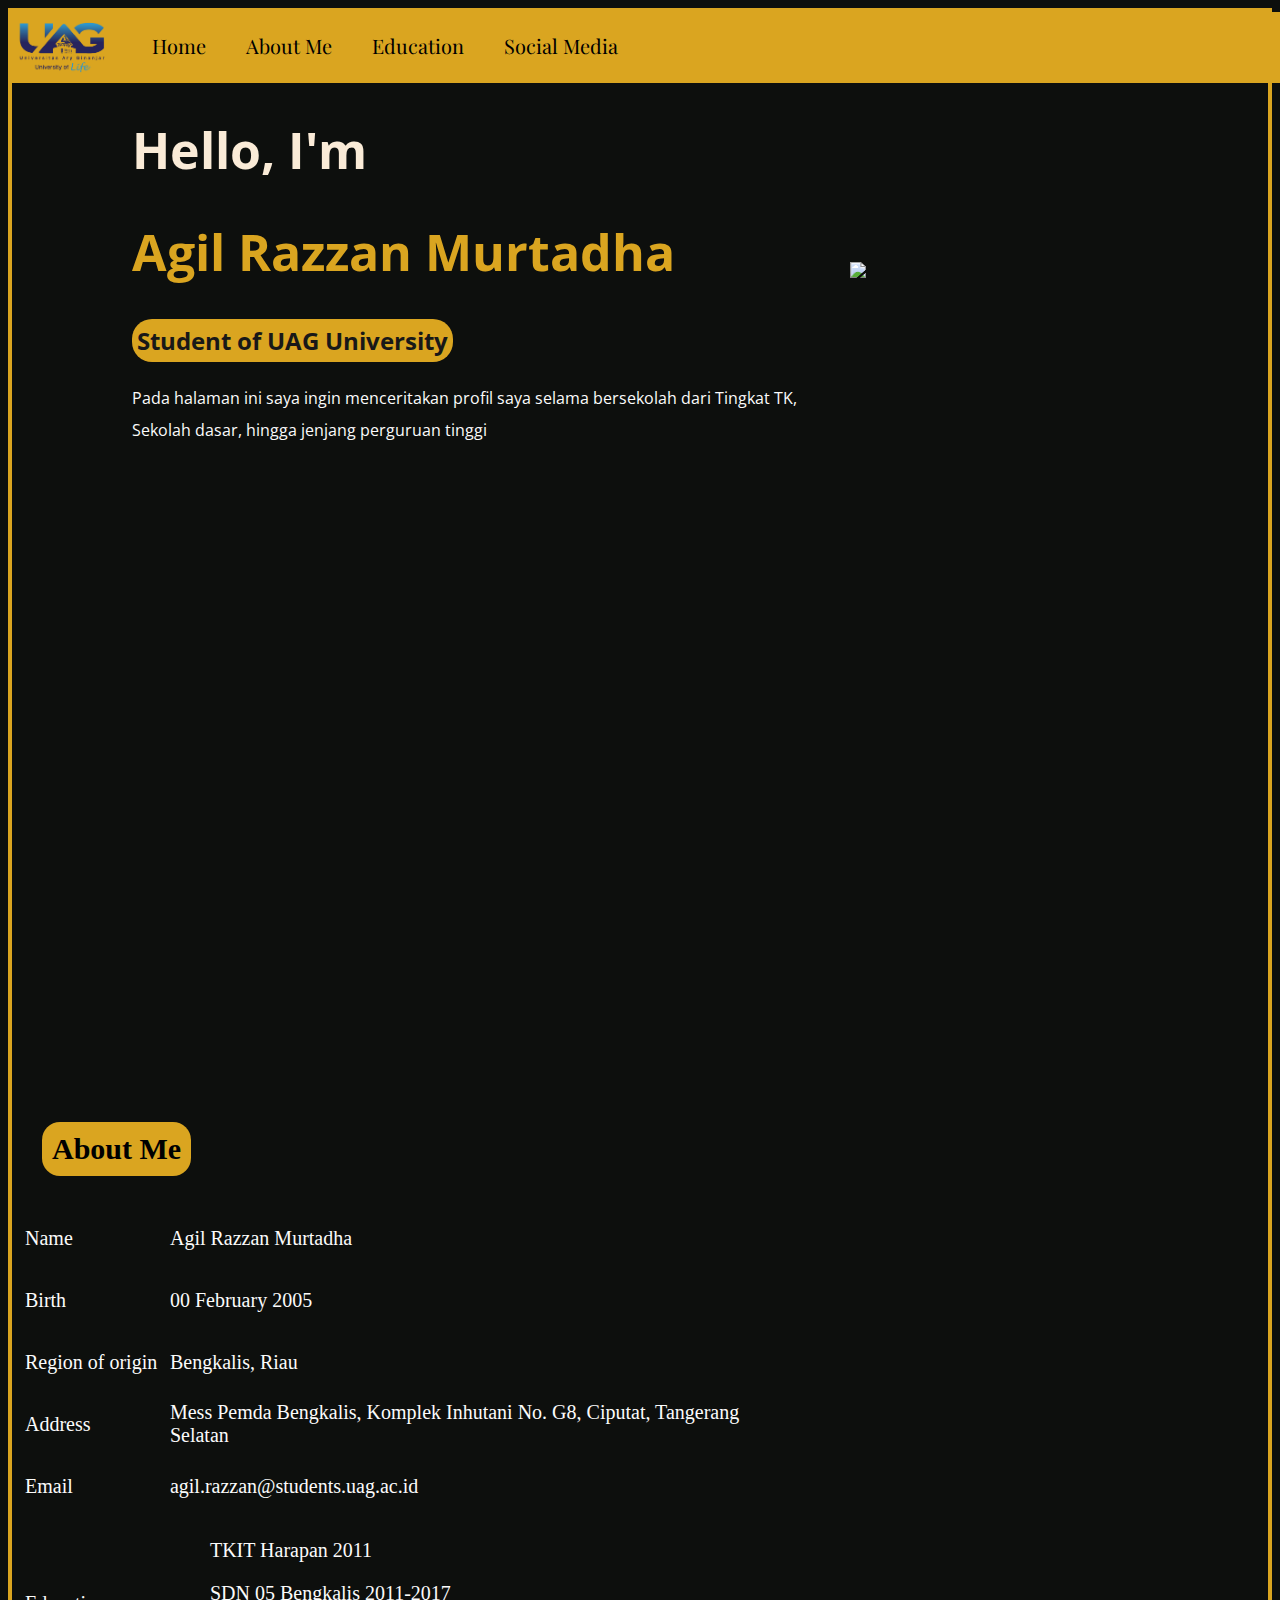
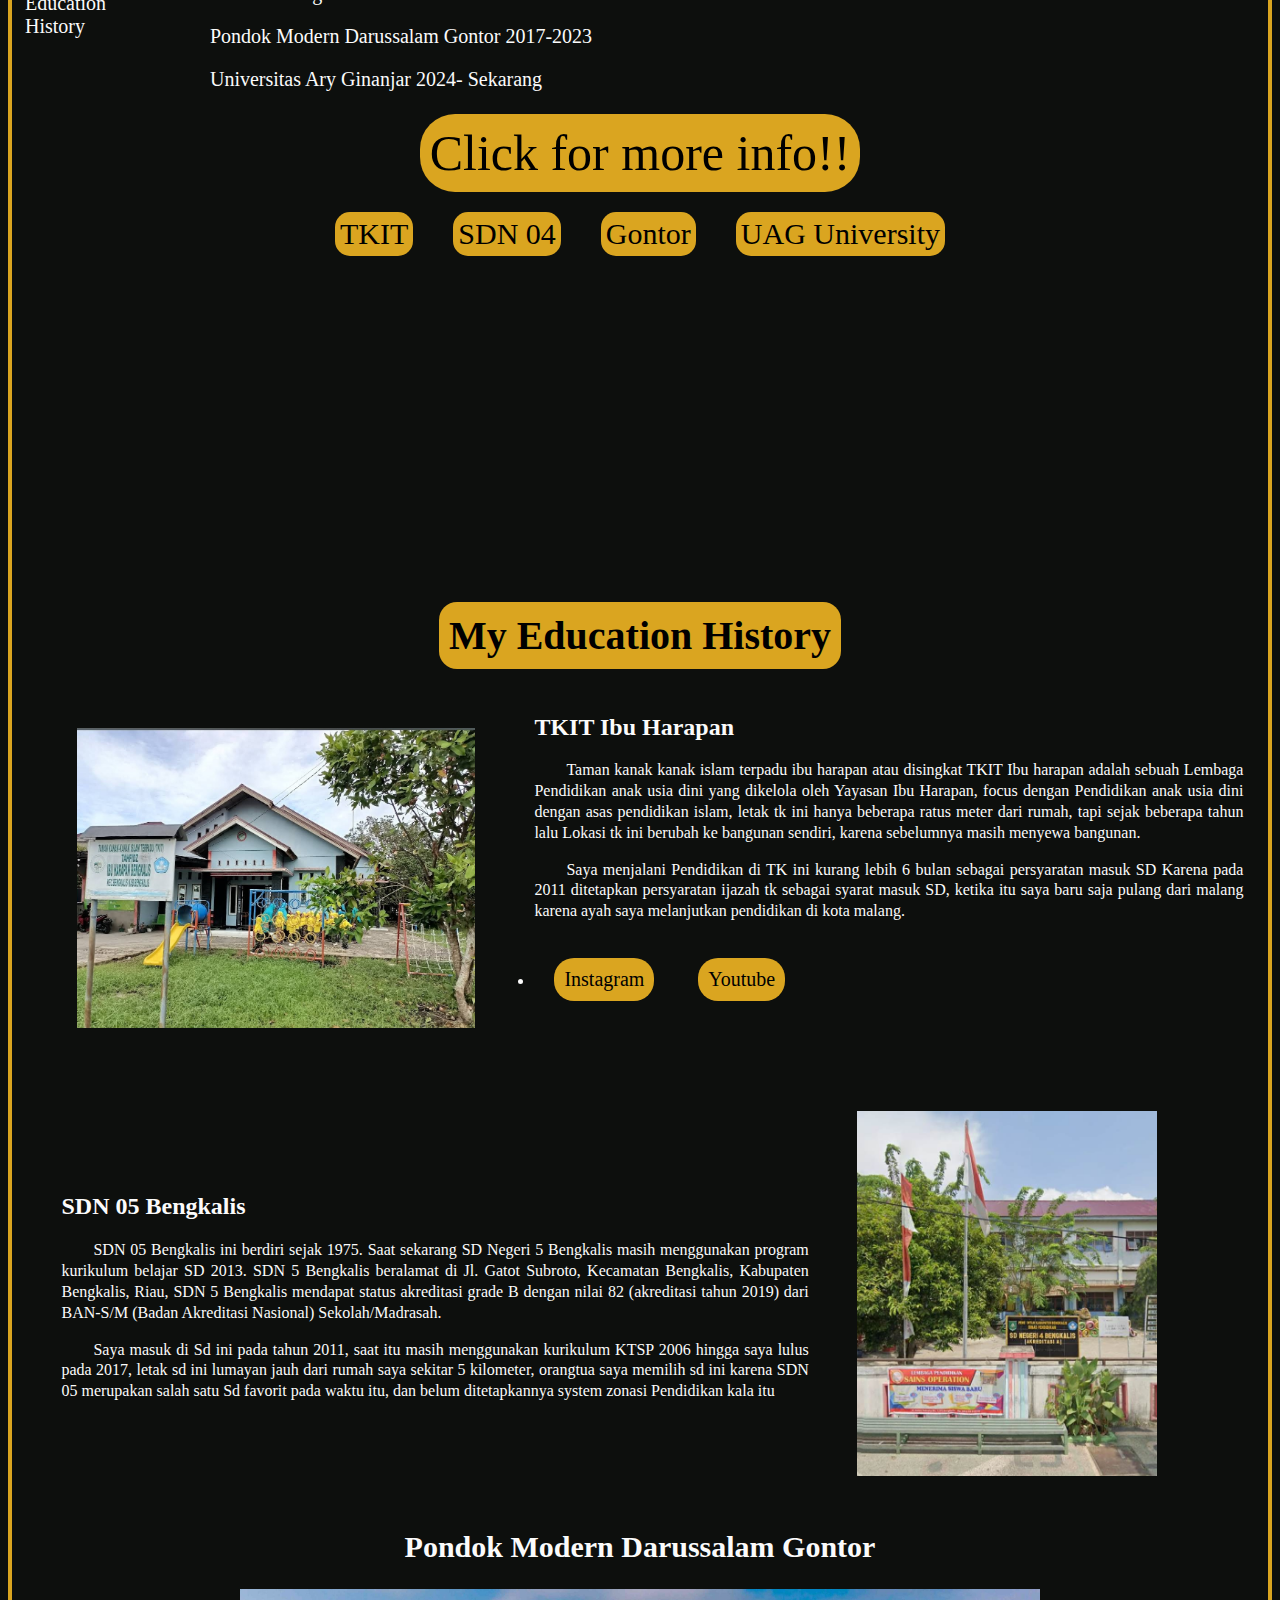
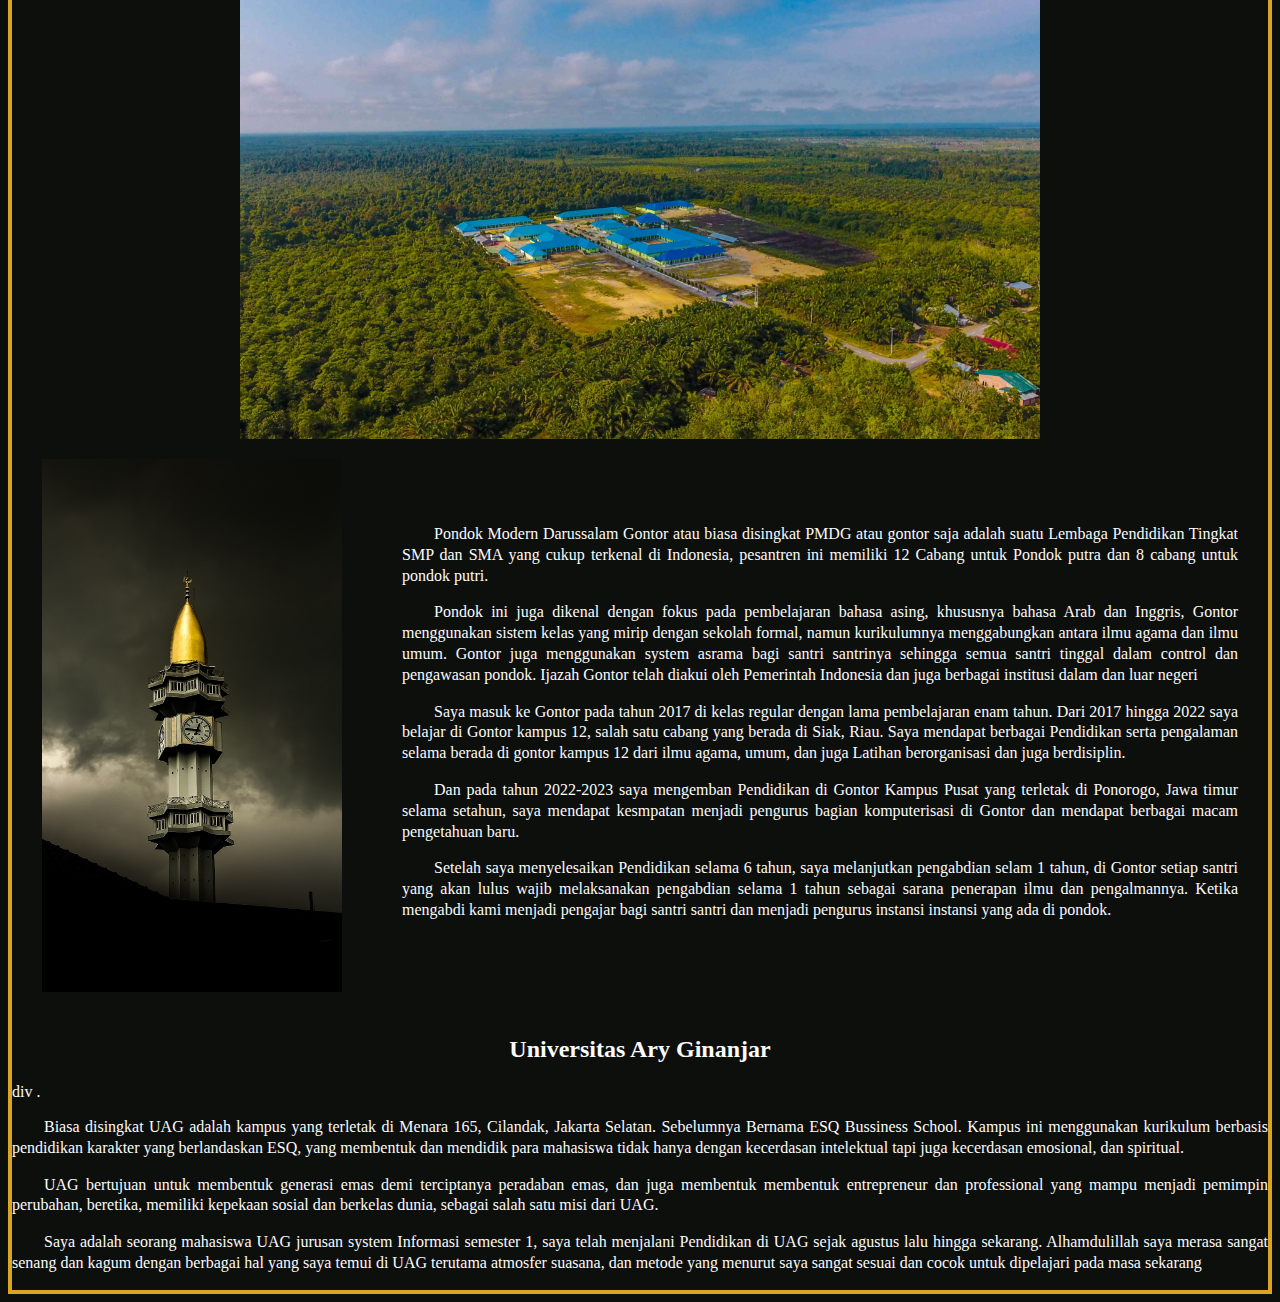
==== webProfile(asessment2).html @ 439febef "first commit" ====
<!DOCTYPE html>
<html>

<head>
    <title>Education Profile(Asessment 2)</title>
    <link rel="stylesheet" href="cssAsessment2.css">
</head>
<link rel="preconnect" href="https://fonts.googleapis.com">
<link rel="preconnect" href="https://fonts.gstatic.com" crossorigin>
<link
    href="https://fonts.googleapis.com/css2?family=Exo:ital,wght@0,100..900;1,100..900&family=Figtree:ital,wght@0,300..900;1,300..900&family=Host+Grotesk:ital,wght@0,300..800;1,300..800&family=Lora:ital,wght@0,400..700;1,400..700&family=Merriweather:ital,wght@0,300;0,400;0,700;0,900;1,300;1,400;1,700;1,900&family=Open+Sans:ital,wght@0,300..800;1,300..800&family=Playfair+Display:ital,wght@0,400..900;1,400..900&family=Tinos:ital,wght@0,400;0,700;1,400;1,700&display=swap"
    rel="stylesheet">
<link rel="preconnect" href="https://fonts.googleapis.com">
<link rel="preconnect" href="https://fonts.gstatic.com" crossorigin>
<link
    href="https://fonts.googleapis.com/css2?family=Exo:ital,wght@0,100..900;1,100..900&family=Figtree:ital,wght@0,300..900;1,300..900&family=Host+Grotesk:ital,wght@0,300..800;1,300..800&family=Lora:ital,wght@0,400..700;1,400..700&family=Merriweather:ital,wght@0,300;0,400;0,700;0,900;1,300;1,400;1,700;1,900&family=Open+Sans:ital,wght@0,300..800;1,300..800&family=Playfair+Display:ital,wght@0,400..900;1,400..900&family=Tinos:ital,wght@0,400;0,700;1,400;1,700&display=swap"
    rel="stylesheet">

<body>
    <section id="page1">
        <header>
            <img src="logo UAG.png" width="100px">
            <ul class="link"><a href="#page1">Home</a></ul>
            <ul class="link"><a href="#page2">About Me</a></ul>
            <ul class="link"><a href="#education">Education</a></ul>
            <ul class="link">Social Media</ul>
        </header>
        <section id="introduction">
            <div class="intro1">
                <h1 class="hello">Hello, I'm</h1>
                <h1 class="name">Agil Razzan Murtadha</h1>
                <h2>Student of UAG University</h2>
                <p>Pada halaman ini saya ingin menceritakan profil saya selama bersekolah dari Tingkat TK,<br>
                    Sekolah dasar, hingga jenjang perguruan tinggi</p>
            </div>
            <div class="intro2">
                <img src="my picture input.png" width="500px">
            </div>
        </section>
    </section>
    <section id="page2">
        <h2>About Me</h2>
        <table>
            <tr>
                <td>Name </td>
                <td>Agil Razzan Murtadha</td>
            </tr>
            <tr>
                <td>Birth </td>
                <td>00 February 2005</td>
            </tr>
            <tr>
                <td>Region of origin </td>
                <td>Bengkalis, Riau</td>
            </tr>
            <tr>
                <td>Address </td>
                <td>Mess Pemda Bengkalis, Komplek Inhutani No. G8, Ciputat, Tangerang Selatan</td>
            </tr>
            <tr>
                <td>Email </td>
                <td>agil.razzan@students.uag.ac.id</td>
            </tr>
            <tr>
                <td>Education History</td>
                <td>
                    <ul>TKIT Harapan 2011</ul>
                    <ul>SDN 05 Bengkalis 2011-2017</ul>
                    <ul>Pondok Modern Darussalam Gontor 2017-2023</ul>
                    <ul>Universitas Ary Ginanjar 2024- Sekarang</ul>
                </td>
            </tr>
        </table>
        <p id="cta">Click for more info!!</p>
        <li class="button">
            <ul class="link"><a href="#tkit">TKIT</a> </ul>
            <ul class="link"><a href="#SDall">SDN 04</a></ul>
            <ul class="link"><a href="#gontortitle">Gontor</a> </ul>
            <ul class="link"><a href="#UAGall">UAG University</a></ul>
        </li>
    </section>
    <main id="alleducation">
        <h2 id="education">My Education History</h2>
        <section id="TKITall">
            <div class="tkit1">
                <img class="fotoTk" src="TKIT.jpg">
            </div>
            <div class="tkit2">
                <h2 id="tkit">TKIT Ibu Harapan</h2>
                <p class="paragraf">Taman kanak kanak islam terpadu ibu harapan atau disingkat TKIT Ibu harapan
                    adalah sebuah Lembaga Pendidikan anak usia dini yang dikelola oleh Yayasan
                    Ibu Harapan, focus dengan Pendidikan anak usia dini dengan asas pendidikan islam,
                    letak tk ini hanya beberapa ratus meter dari rumah, tapi sejak beberapa tahun lalu
                    Lokasi tk ini berubah ke bangunan sendiri, karena sebelumnya masih menyewa bangunan.
                </p>
                <p class="paragraf">
                    Saya menjalani Pendidikan di TK ini kurang lebih 6 bulan sebagai persyaratan masuk SD
                    Karena pada 2011 ditetapkan persyaratan ijazah tk sebagai syarat masuk SD, ketika itu saya baru
                    saja pulang dari malang karena ayah saya melanjutkan pendidikan di kota malang.
                    <li>
                        <ul class="link">
                            <a
                                href="https://www.bing.com/ck/a?!&&p=8d9653f5702d8b8e2a06746b74f2fac8d97d3e6866e34a5b1a2ecdc0be9c13d8JmltdHM9MTczMTgwMTYwMA&ptn=3&ver=2&hsh=4&fclid=36b0380a-33ee-6dfd-2667-2d0e32b86cf6&psq=tkit+tahfidz+ibu+harapan+bengkali&u=a1aHR0cHM6Ly93d3cuaW5zdGFncmFtLmNvbS90a2l0dGFoZmlkemlidWhhcmFwYW4v&ntb=1">Instagram</a>
                        </ul>
                        <ul class="link"><a
                                href="https://l.instagram.com/?u=https%3A%2F%2Fyoutube.com%2Fchannel%2FUCPEU3n59KQ_gAO-892ScBNw%3Ffbclid%3DPAZXh0bgNhZW0CMTEAAabe4IK8V1MTKMq4PBRFWYIQvmd2ePOPqiLSfe_ajms-3xcUc10VBluWB4M_aem_hLFr3NFONQjCp_9nlKst5Q&e=AT3TWcLvlUgrgdfXgLJzDDIGd3DGkk0_knne2e9ppDZysVC9JhyxThZZuZCllQ8EuDdFYbdUsLdUyLVVOrArRaEf8uGRDs5SdEDHiE8">Youtube</a>
                        </ul>
                    </li>
                </p>
            </div>
        </section>
        <section id="SDall">
            <div class="sd1">
                <h2 id="sdntitle">SDN 05 Bengkalis</h2>
                <p class="paragraf">
                    SDN 05 Bengkalis ini berdiri sejak 1975. Saat sekarang SD Negeri 5 Bengkalis
                    masih menggunakan program kurikulum belajar SD 2013. SDN 5 Bengkalis beralamat
                    di Jl. Gatot Subroto, Kecamatan Bengkalis, Kabupaten Bengkalis, Riau, SDN 5 Bengkalis
                    mendapat status akreditasi grade B dengan nilai 82 (akreditasi tahun 2019) dari BAN-S/M
                    (Badan Akreditasi Nasional) Sekolah/Madrasah.
                </p>
                <p class="paragraf">
                    Saya masuk di Sd ini pada tahun 2011, saat itu masih menggunakan kurikulum KTSP 2006
                    hingga saya lulus pada 2017, letak sd ini lumayan jauh dari rumah saya sekitar 5 kilometer,
                    orangtua saya memilih sd ini karena SDN 05 merupakan salah satu Sd favorit pada waktu itu,
                    dan belum ditetapkannya system zonasi Pendidikan kala itu
                </p>
            </div>
            <div class="sd2">
                <img class="fotoSd" src="sdNegeri4.jpg">
            </div>
        </section>
        <section id="gontorall">
            <h2 id="gontortitle">
                Pondok Modern Darussalam Gontor
            </h2>
            <div class="gontor12foto"><img src="gontor kampus 12.jpg" width="800px"></div>
            <div id="gontortext">
                <div class="gontor1">
                    <div class="menaraGontor"> <img src="menaraGontor.jpg" width="300px"></div>
                </div>
                <div class="gontortext1">
                    <p class="paragraf">
                        Pondok Modern Darussalam Gontor atau biasa disingkat PMDG atau gontor saja adalah suatu
                        Lembaga Pendidikan Tingkat SMP dan SMA yang cukup terkenal di Indonesia, pesantren ini memiliki
                        12 Cabang untuk Pondok putra dan 8 cabang untuk pondok putri.
                    </p>
                    <p class="paragraf">
                        Pondok ini juga dikenal dengan fokus pada pembelajaran bahasa asing, khususnya bahasa Arab dan
                        Inggris,
                        Gontor menggunakan sistem kelas yang mirip dengan sekolah formal, namun kurikulumnya
                        menggabungkan
                        antara
                        ilmu agama dan ilmu umum. Gontor juga menggunakan system asrama bagi santri santrinya sehingga
                        semua
                        santri
                        tinggal dalam control dan pengawasan pondok. Ijazah Gontor telah diakui oleh Pemerintah
                        Indonesia dan
                        juga
                        berbagai institusi dalam dan luar negeri
                    </p>
                    <p class="paragraf">
                        Saya masuk ke Gontor pada tahun 2017 di kelas regular dengan lama pembelajaran enam tahun. Dari
                        2017
                        hingga
                        2022 saya belajar di Gontor kampus 12, salah satu cabang yang berada di Siak, Riau. Saya
                        mendapat
                        berbagai Pendidikan
                        serta pengalaman selama berada di gontor kampus 12 dari ilmu agama, umum, dan juga Latihan
                        berorganisasi
                        dan juga berdisiplin.
                    </p>
                    <p class="paragraf">
                        Dan pada tahun 2022-2023 saya mengemban Pendidikan di Gontor Kampus Pusat yang terletak di
                        Ponorogo,
                        Jawa timur selama setahun,
                        saya mendapat kesmpatan menjadi pengurus bagian komputerisasi di Gontor dan mendapat berbagai
                        macam
                        pengetahuan baru.
                    </p>
                    <p class="paragraf">
                        Setelah saya menyelesaikan Pendidikan selama 6 tahun, saya melanjutkan pengabdian selam 1 tahun,
                        di
                        Gontor setiap santri yang akan
                        lulus wajib melaksanakan pengabdian selama 1 tahun sebagai sarana penerapan ilmu dan
                        pengalmannya.
                        Ketika mengabdi kami menjadi pengajar
                        bagi santri santri dan menjadi pengurus instansi instansi yang ada di pondok.
                    </p>
                </div>
            </div>
        </section>
        <section id="UAGall">
            <h2>
                Universitas Ary Ginanjar
            </h2>
            div .
            <p class="paragraf">
                Biasa disingkat UAG adalah kampus yang terletak di Menara 165, Cilandak, Jakarta Selatan. Sebelumnya
                Bernama ESQ Bussiness School.
                Kampus ini menggunakan kurikulum berbasis pendidikan karakter yang berlandaskan ESQ, yang membentuk dan
                mendidik para mahasiswa
                tidak hanya dengan kecerdasan intelektual tapi juga kecerdasan emosional, dan spiritual.
            </p>
            <p class="paragraf">
                UAG bertujuan untuk membentuk generasi emas demi terciptanya peradaban emas, dan juga membentuk
                membentuk entrepreneur dan professional
                yang mampu menjadi pemimpin perubahan, beretika, memiliki kepekaan sosial dan berkelas dunia, sebagai
                salah satu misi dari UAG.
            </p>
            <p class="paragraf">
                Saya adalah seorang mahasiswa UAG jurusan system Informasi semester 1, saya telah menjalani Pendidikan
                di UAG sejak agustus lalu hingga
                sekarang. Alhamdulillah saya merasa sangat senang dan kagum dengan berbagai hal yang saya temui di UAG
                terutama atmosfer suasana,
                dan metode yang menurut saya sangat sesuai dan cocok untuk dipelajari pada masa sekarang
            </p>
        </section>
    </main>
    <footer>

    </footer>
</body>

</html>
---- cssAsessment2.css ----
body {
    background-color: rgb(13, 15, 13);
    color: rgb(251, 251, 251);
    border:solid;
    border-width: 4px;
    border-color: goldenrod;



}

#page1 {
    height: 1080px;
    width: 1500px;
}

header {
    width:1490px;
    font-display: center;
    font-family: "playfair Display", impact;
    display: flex;
    background-color: goldenrod;
    color: black;
    font-size: 20px;


}

.link a {
    text-decoration: none;
    color: inherit;
}


#introduction {
    font-family: "Open sans";
    display: flex;
    align-items: center;
    margin-left: 8%;
}

.intro1 {
    display: inline-block;
    width: 50%;

}

.intro2 {
    display: inline-block;
    width: 40%;
    margin: 2%;
}

.hello {
    color: antiquewhite;
    font-size: 50px;
}

.name {
    color: goldenrod;
    font-size: 50px;
}

#introduction h2 {
    color: rgb(24, 24, 24);
    width: fit-content;
    height: fit-content;
    background-color: goldenrod;
    border-radius: 20px;
    padding: 5px;
}

#introduction p {
    line-height: 2;
}

#page2 {
    height: 1080px;

}

#page2 h2 {
    width: fit-content;
    height: fit-content;
    background-color: goldenrod;
    color: black;
    border-radius: 18px;
    padding: 10px;
    font-size: 30px;
    margin: 30px;
}

#page2 table {
    font-size: 20px;
    width: 60%;
    margin-left: 10px;
}

#page2 tr {
    height: 60px;
}

#page2 p {
    display: flex;
    width: fit-content;
    font-size: 50px;
    background-color: goldenrod;
    color: black;
    border-radius: 35px;
    padding: 10px;
    margin: auto;
    justify-content: center;

}

#page2 .button {
    display: flex;
    justify-content: center;

}

#page2 li ul {
    background-color: goldenrod;
    color: black;
    font-size: 30px;
    border-radius: 15px;
    padding: 5px;
    margin: 20px;
}

main>h2 {
    font-size: 40px;
    width: fit-content;
    height: fit-content;
    background-color: goldenrod;
    color: black;
    border-radius: 18px;
    padding: 10px;
    margin: auto;

}

.fotoTk {
    height: 300px;
    margin-top: 30px;
    padding: 20px 20px 20px 40px;
    display: inline-block;
}

#TKITall {
    display: flex;
    align-items: center;
    margin-left: 2%;
}

.tkit1 {
    display: inline-block;
    width: 40%;
    border: 2px;
    color: gold;

}

.tkit2 {
    display: inline-block;
    width: 60%;
    margin: 2%;

}

.paragraf {
    text-indent: 2em;
    text-align: justify;
    line-height: 1.3;
}

.tkit2 .link {
    display: inline-block;
    list-style: none;
    background-color: goldenrod;
    color: black;
    font-size: 20px;
    border-radius: 20px;
    padding: 10px;
    margin: 20px;
    width: fit-content;
}

.fotoSd {
    width: 300px;
}

#SDall {
    display: flex;
    align-items: center;
    margin: 2% 1% 2% 2% ;
}

.sd1 {
    width: 80%;
    margin:2%;
    
}

.sd2 {

    width: 40%;
    margin: 2%;
}
#gontortitle{
    text-align: center;
    font-size: 30px;
}
.gontor12foto{
    display: flex;
    justify-content: center;
    align-items: center;
    width: 100%;
    
}
.menaraGontor{
    margin: 20px 50px 20px 30px;
}
#gontortext{
    display: flex;
    align-items: center;
}
.gontortext1{
    margin: 10px 30px 20px 10px;
    text-align:justify;
}
#UAGall h2{
    text-align: center;
}
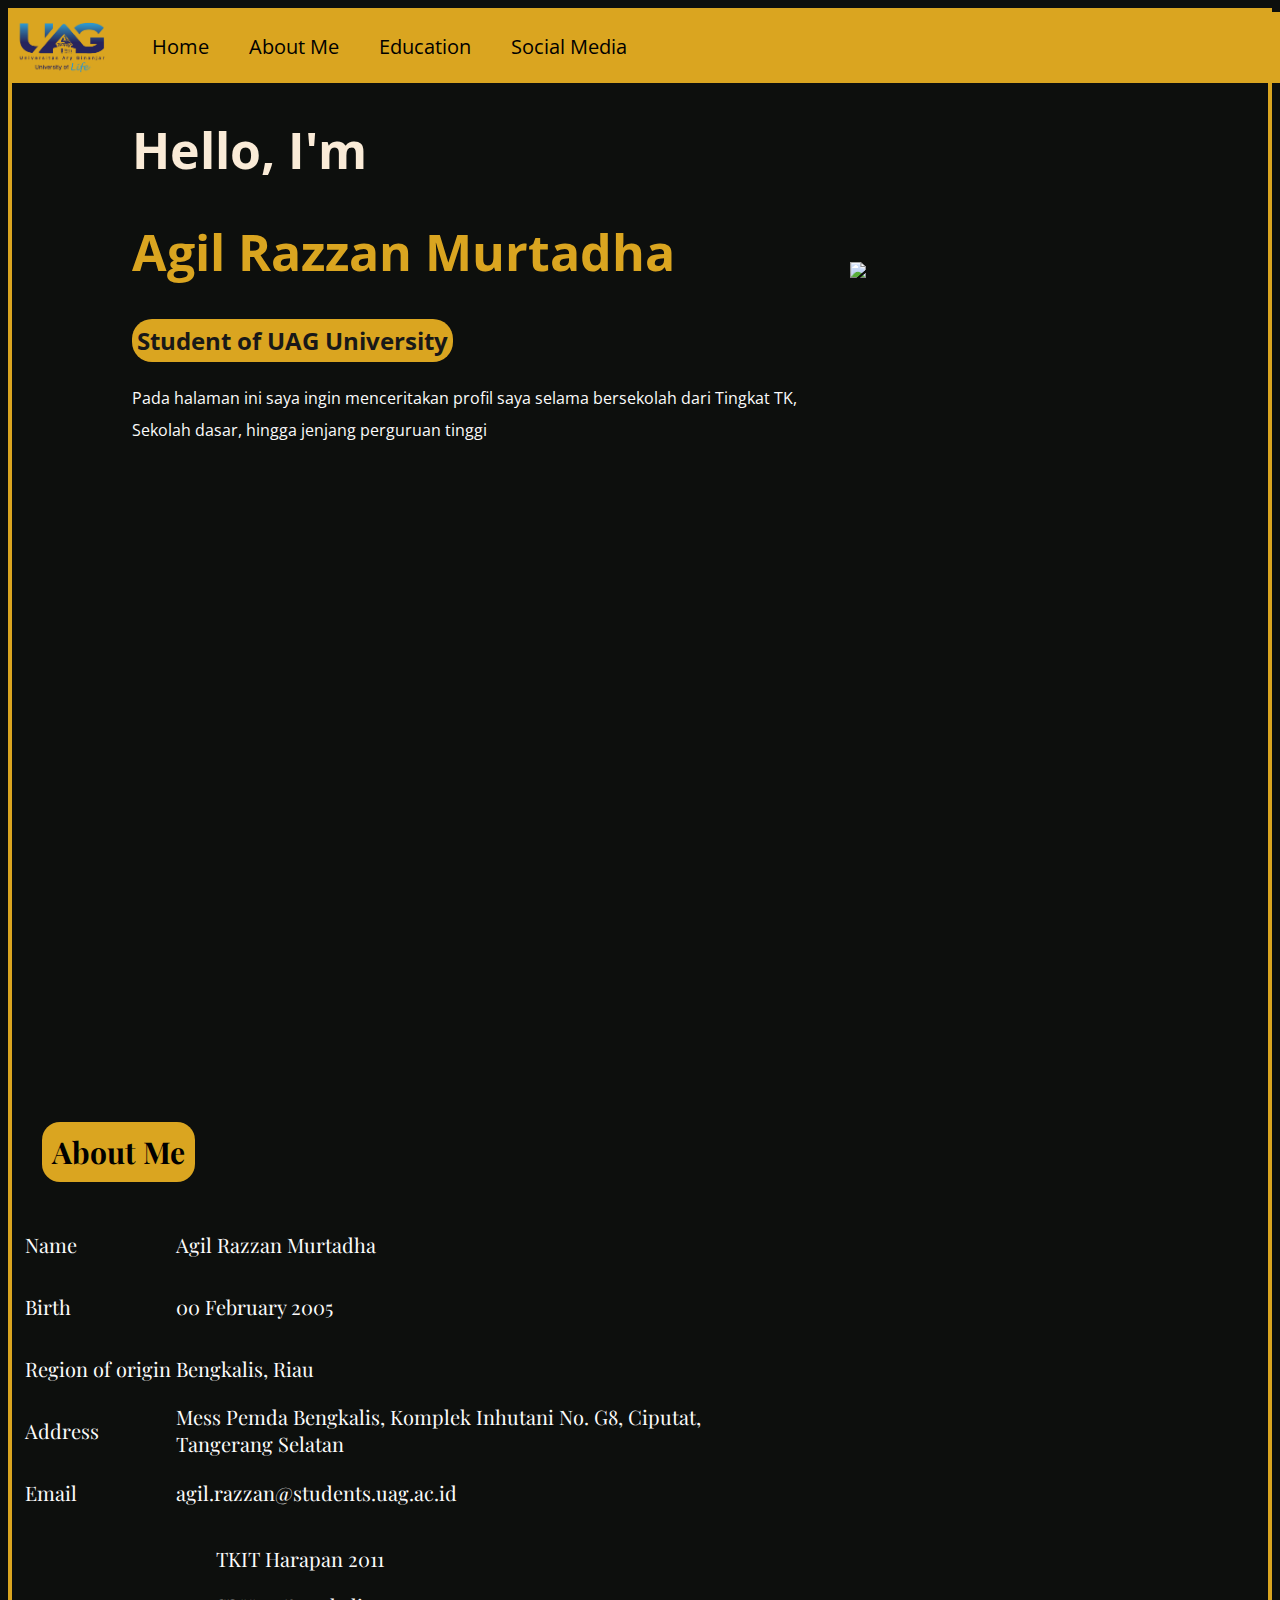
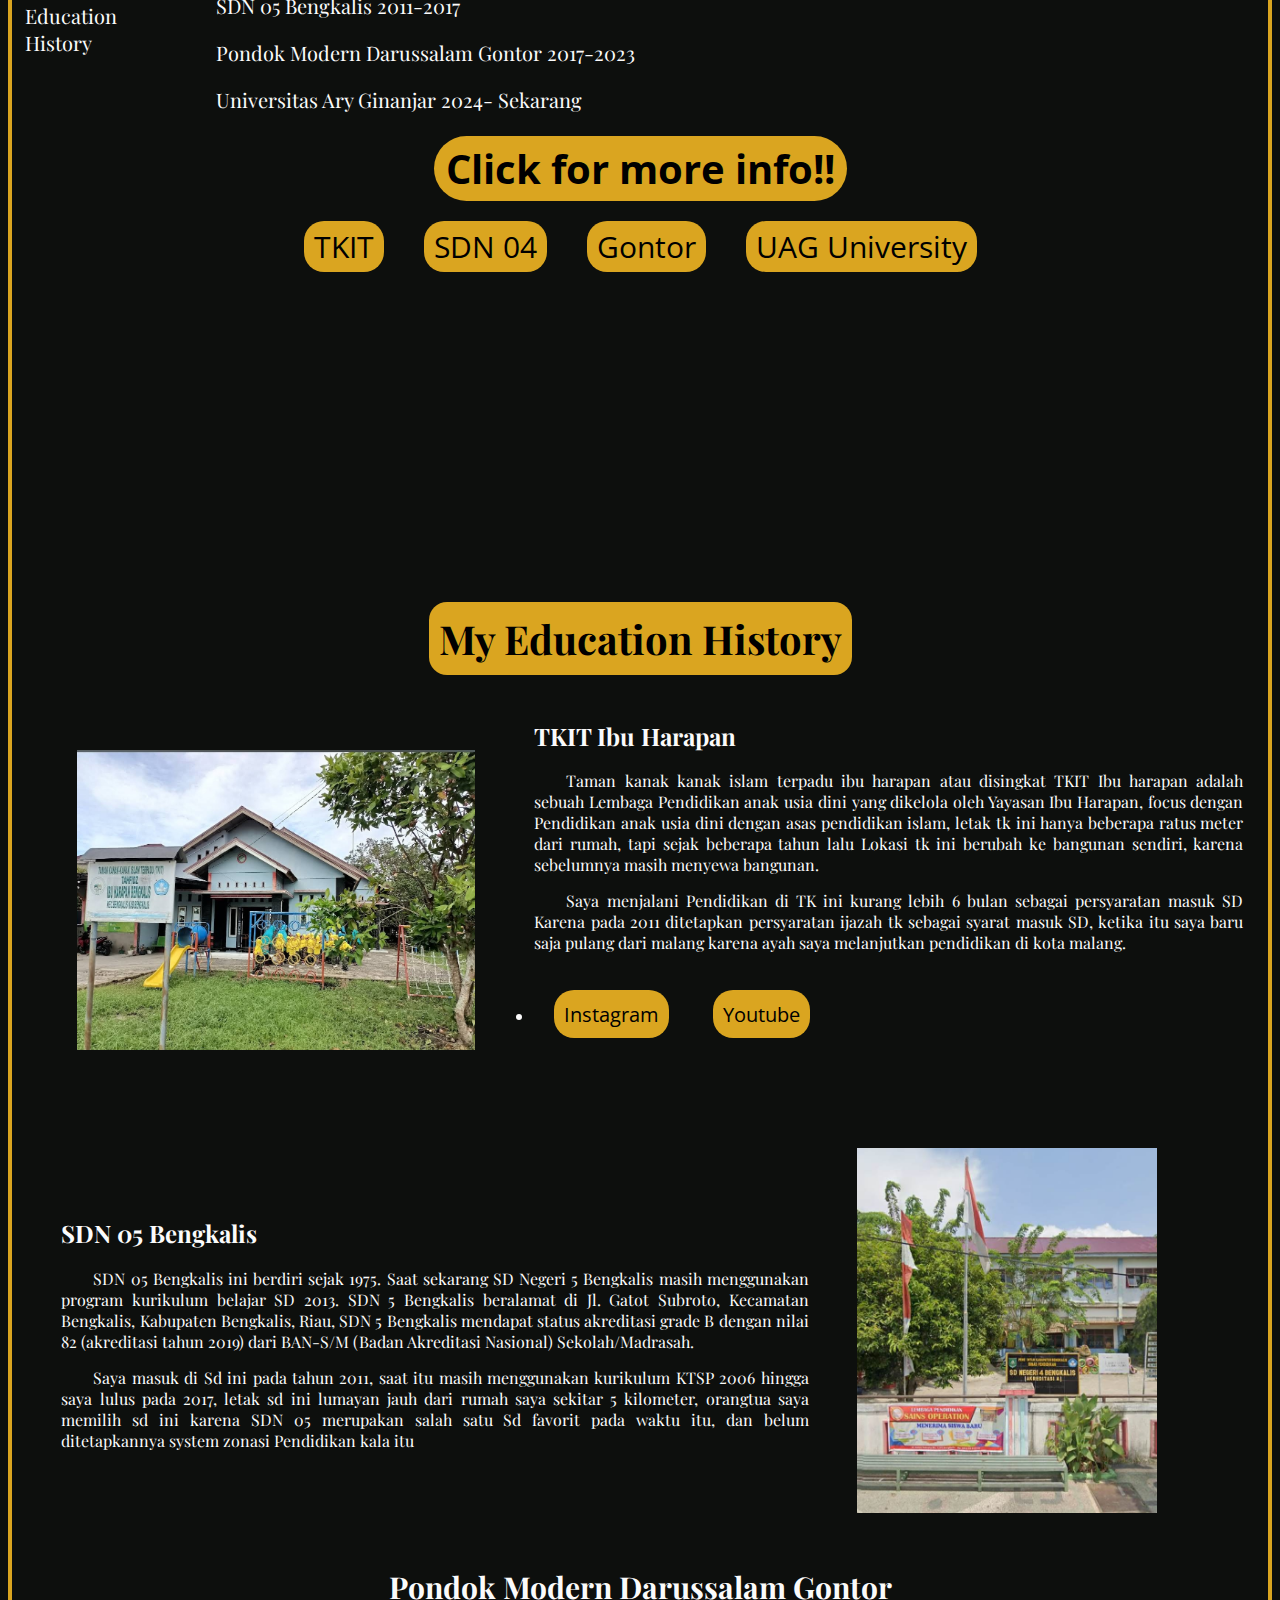
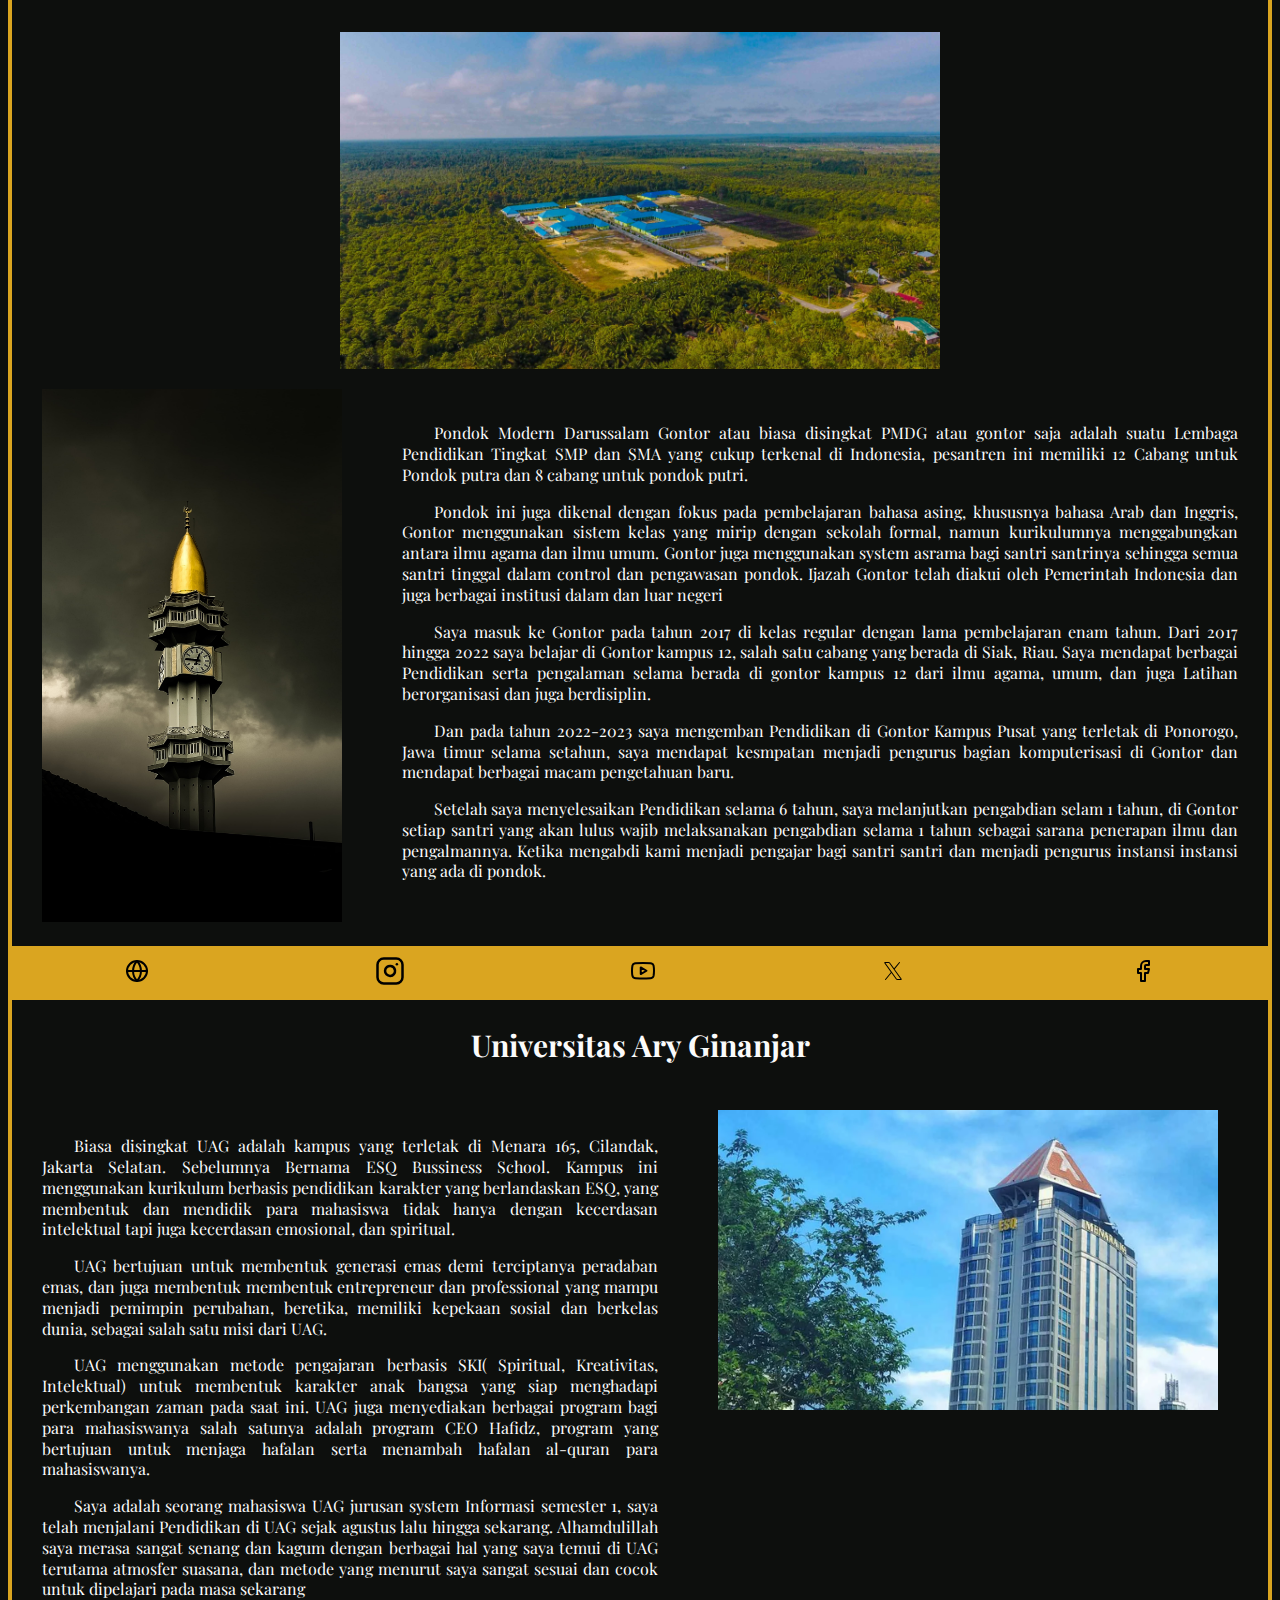
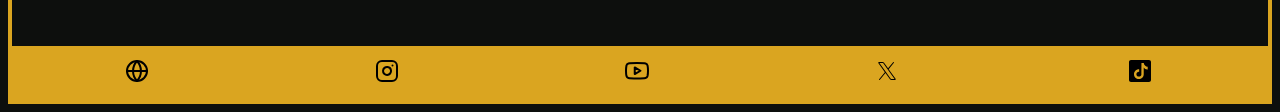
==== commit 5629b9ae: "perubahan direcctory file" ====
--- a/webProfile(asessment2).html
+++ b/webProfile(asessment2).html
@@ -19,11 +19,11 @@
 <body>
     <section id="page1">
         <header>
-            <img src="logo UAG.png" width="100px">
+            <img src="image/logo UAG.png" width="100px">
             <ul class="link"><a href="#page1">Home</a></ul>
             <ul class="link"><a href="#page2">About Me</a></ul>
             <ul class="link"><a href="#education">Education</a></ul>
-            <ul class="link">Social Media</ul>
+            <ul class="link"><a href="mysocmed">Social Media</a></ul>
         </header>
         <section id="introduction">
             <div class="intro1">
@@ -34,7 +34,7 @@
                     Sekolah dasar, hingga jenjang perguruan tinggi</p>
             </div>
             <div class="intro2">
-                <img src="my picture input.png" width="500px">
+                <img src="image/my picture input.png" width="500px">
             </div>
         </section>
     </section>
@@ -83,7 +83,7 @@
         <h2 id="education">My Education History</h2>
         <section id="TKITall">
             <div class="tkit1">
-                <img class="fotoTk" src="TKIT.jpg">
+                <img class="fotoTk" src="image/TKIT.jpg">
             </div>
             <div class="tkit2">
                 <h2 id="tkit">TKIT Ibu Harapan</h2>
@@ -127,17 +127,17 @@
                 </p>
             </div>
             <div class="sd2">
-                <img class="fotoSd" src="sdNegeri4.jpg">
+                <img class="fotoSd" src="image/sdNegeri4.jpg">
             </div>
         </section>
         <section id="gontorall">
             <h2 id="gontortitle">
                 Pondok Modern Darussalam Gontor
             </h2>
-            <div class="gontor12foto"><img src="gontor kampus 12.jpg" width="800px"></div>
+            <div class="gontor12foto"><img src="image/gontor kampus 12.jpg" width="600px"></div>
             <div id="gontortext">
                 <div class="gontor1">
-                    <div class="menaraGontor"> <img src="menaraGontor.jpg" width="300px"></div>
+                    <div class="menaraGontor"> <img src="image/menaraGontor.jpg" width="300px"></div>
                 </div>
                 <div class="gontortext1">
                     <p class="paragraf">
@@ -189,32 +189,65 @@
                     </p>
                 </div>
             </div>
+            <li class="sosmedgontor">
+                <ul><a
+                        href="https://www.bing.com/ck/a?!&&p=26b31b2f747b70ec6cef5c5735bea55b7f863f2149643b181f0ab114485a4b20JmltdHM9MTczMTg4ODAwMA&ptn=3&ver=2&hsh=4&fclid=36b0380a-33ee-6dfd-2667-2d0e32b86cf6&psq=pondok+gontor&u=a1aHR0cHM6Ly9nb250b3IuYWMuaWQv&ntb=1">
+                        <img src="image/globe.svg"></a></ul>
+                <ul><a href="https://www.instagram.com/pondok.modern.gontor/"><img  class="image" src="image/instagram.svg" alt=""></a></ul>
+                <ul><a href="https://www.youtube.com/@gontortv"><img src="image/youtube.svg" alt=""></a></ul>
+                <ul><a href="https://twitter.com/pmgontor"><img src="image/x.svg" alt="X"></a></ul>
+                <ul><a href="https://web.facebook.com/Pondok.Modern.Darussalam.Gontor"><img src="image/facebook.svg"
+                            alt=""></a></ul>
+            </li>
         </section>
         <section id="UAGall">
             <h2>
                 Universitas Ary Ginanjar
             </h2>
-            div .
-            <p class="paragraf">
-                Biasa disingkat UAG adalah kampus yang terletak di Menara 165, Cilandak, Jakarta Selatan. Sebelumnya
-                Bernama ESQ Bussiness School.
-                Kampus ini menggunakan kurikulum berbasis pendidikan karakter yang berlandaskan ESQ, yang membentuk dan
-                mendidik para mahasiswa
-                tidak hanya dengan kecerdasan intelektual tapi juga kecerdasan emosional, dan spiritual.
-            </p>
-            <p class="paragraf">
-                UAG bertujuan untuk membentuk generasi emas demi terciptanya peradaban emas, dan juga membentuk
-                membentuk entrepreneur dan professional
-                yang mampu menjadi pemimpin perubahan, beretika, memiliki kepekaan sosial dan berkelas dunia, sebagai
-                salah satu misi dari UAG.
-            </p>
-            <p class="paragraf">
-                Saya adalah seorang mahasiswa UAG jurusan system Informasi semester 1, saya telah menjalani Pendidikan
-                di UAG sejak agustus lalu hingga
-                sekarang. Alhamdulillah saya merasa sangat senang dan kagum dengan berbagai hal yang saya temui di UAG
-                terutama atmosfer suasana,
-                dan metode yang menurut saya sangat sesuai dan cocok untuk dipelajari pada masa sekarang
-            </p>
+            <div class="UAG">
+                <div class="UAGtext">
+                    <p class="paragraf">
+                        Biasa disingkat UAG adalah kampus yang terletak di Menara 165, Cilandak, Jakarta Selatan.
+                        Sebelumnya
+                        Bernama ESQ Bussiness School.
+                        Kampus ini menggunakan kurikulum berbasis pendidikan karakter yang berlandaskan ESQ, yang
+                        membentuk dan
+                        mendidik para mahasiswa
+                        tidak hanya dengan kecerdasan intelektual tapi juga kecerdasan emosional, dan spiritual.
+                    </p>
+                    <p class="paragraf">
+                        UAG bertujuan untuk membentuk generasi emas demi terciptanya peradaban emas, dan juga membentuk
+                        membentuk entrepreneur dan professional
+                        yang mampu menjadi pemimpin perubahan, beretika, memiliki kepekaan sosial dan berkelas dunia,
+                        sebagai
+                        salah satu misi dari UAG.
+                    </p>
+                    <p class="paragraf">UAG menggunakan metode pengajaran berbasis SKI( Spiritual, Kreativitas,
+                        Intelektual) untuk membentuk
+                        karakter anak bangsa yang siap menghadapi perkembangan zaman pada saat ini. UAG juga menyediakan
+                        berbagai program bagi para mahasiswanya salah satunya adalah program CEO Hafidz, program yang
+                        bertujuan untuk menjaga hafalan serta menambah hafalan al-quran para mahasiswanya.</p>
+                    <p class="paragraf">
+                        Saya adalah seorang mahasiswa UAG jurusan system Informasi semester 1, saya telah menjalani
+                        Pendidikan
+                        di UAG sejak agustus lalu hingga
+                        sekarang. Alhamdulillah saya merasa sangat senang dan kagum dengan berbagai hal yang saya temui
+                        di UAG
+                        terutama atmosfer suasana,
+                        dan metode yang menurut saya sangat sesuai dan cocok untuk dipelajari pada masa sekarang
+                    </p>
+                </div>
+                <div class="fotouag">
+                    <img src="image/menara165.webp" width="500px">
+                </div>
+            </div>
+            <li class="sosmeduag">
+                <ul><a href="https://uag.ac.id/"><img src="image/globe.svg"></a></ul>
+                <ul><a href="https://www.instagram.com/uag.university/"><img src="image/instagram.svg" alt=""></a></ul>
+                <ul><a href="https://www.youtube.com/@universitasaryginanjar"><img src="image/youtube.svg" alt=""></a></ul>
+                <ul><a href="https://twitter.com/ESQbs165"><img src="image/x.svg" alt="X"></a></ul>
+                <ul><a href="hhttps://www.tiktok.com/@uag.university"><img src="image/tiktok-icon.svg" alt=""></a></ul>
+            </li>
         </section>
     </main>
     <footer>
--- a/cssAsessment2.css
+++ b/cssAsessment2.css
@@ -4,6 +4,7 @@
     border:solid;
     border-width: 4px;
     border-color: goldenrod;
+    font-family: "playfair Display",serif;
 
 
 
@@ -28,9 +29,16 @@
 
 .link a {
     text-decoration: none;
+    font-family: "Open sans";
     color: inherit;
 }
-
+.link a:hover{
+    text-decoration: none;
+    border-style: solid;
+    border-radius: 10px;
+    padding: 1px 2px 1px 2px;
+    
+}
 
 #introduction {
     font-family: "Open sans";
@@ -100,14 +108,16 @@
     height: 60px;
 }
 
-#page2 p {
-    display: flex;
-    width: fit-content;
-    font-size: 50px;
+#page2 #cta {
+    display: flex;
+    width: fit-content;
+    font-size: 40px;
+    font-family: "Open sans";
+    font-weight: 700;
     background-color: goldenrod;
     color: black;
     border-radius: 35px;
-    padding: 10px;
+    padding: 5px 12px 5px 12px;
     margin: auto;
     justify-content: center;
 
@@ -123,9 +133,13 @@
     background-color: goldenrod;
     color: black;
     font-size: 30px;
-    border-radius: 15px;
-    padding: 5px;
+    border-radius: 20px;
+    padding: 5px 10px 5px 10px;
     margin: 20px;
+}
+#page2 li ul :hover{
+    font-size: 28px;
+    border-style: none;
 }
 
 main>h2 {
@@ -229,6 +243,50 @@
     margin: 10px 30px 20px 10px;
     text-align:justify;
 }
+.sosmedgontor{
+    display: flex;
+    align-items: center;
+    background-color: goldenrod;
+}
+.sosmedgontor ul{
+    display: flex;
+    width: fit-content;
+    background-color: goldenrod;
+    padding: 10px;
+    margin: auto;
+    justify-content: center;
+} 
+.sosmedgontor  .image {
+    width: auto;
+    height: 30px;
+    transition: 0.3s;
+}
+.sosmedgontor ul a .image :hover{
+    transform: scale(2);
+    box-shadow: 2px 2px 2px #811b1b;
+}
 #UAGall h2{
     text-align: center;
-}+    font-size: 30px;
+}
+.UAG{
+    display: flex;
+}
+.UAGtext{
+    margin: 30px;
+}
+.fotouag{
+    margin: 20px 50px 20px 30px;
+}
+.sosmeduag{
+    display: flex;
+    align-items: center;
+    background-color: goldenrod;
+}
+.sosmeduag ul{
+    display: flex;
+    width: fit-content;
+    background-color: goldenrod;
+    padding: 10px;
+    margin: auto;
+    justify-content: center;